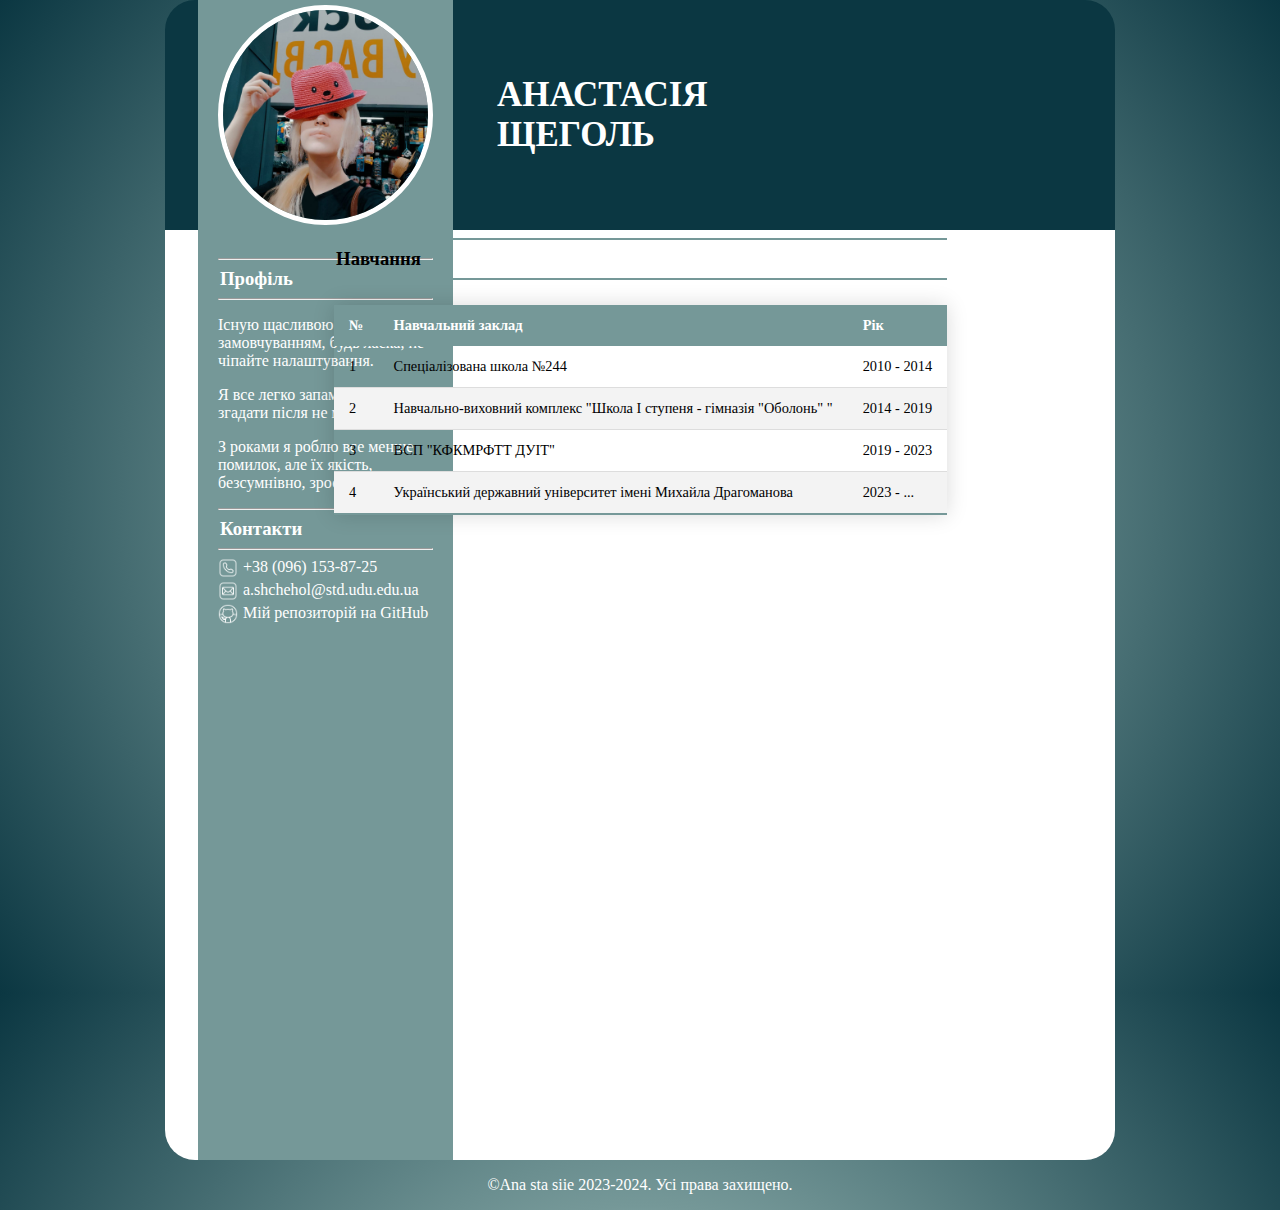
==== WEB pages/index.html @ 9bea699c "web pages" ====
<!DOCTYPE html>
<html lang="en">
<head>
    <meta charset="UTF-8">
    <meta http-equiv="X-UA-Compatible" content="IE=edge">
    <meta name="viewport" content="width=device-width, initial-scale=1.0">
    <title>Лабораторна робота 2</title>
    <base target="_blank">
    <link rel="stylesheet" href="styles/main.css"><!-- підключення css файлу -->
</head>
<body>
    <!-- Шапка сайту -->
    <header>
        <div class="foto">
            <img class="img" src="img/myamyr.jpg" alt="Персональне фото" >
        </div>
        <h1>Анастасія Щеголь</h1> 
    </header>
    <main>
        <aside>
            <div class="about_me">
                <hr>
                <h3>Профіль</h3>
                <hr>
                <p>Існую щасливою за замовчуванням, будь ласка, не чіпайте налаштування. </p>
                <p>Я все легко запам'ятовую, але згадати після не можу;</p>
                <p>З роками я роблю все менше помилок, але їх якість, безсумнівно, зростає;</p>
                <hr>
                <h3>Контакти </h3>
                <hr>
                <div class="Contacts"><img src="img/phone-50.png" alt="Іконка виклику" class="icon">
                    <a href="tel:+380961538725">+38 (096) 153-87-25</a>
                </div>
                <div class="Contacts"><img src="img/mail-50.png" alt="Іконка пошти" class="icon">
                    <a href="mailto:23fmif.a.shchehol@std.udu.edu.ua">a.shchehol@std.udu.edu.ua</a>
                </div>
                <div class="Contacts"><img src="img/github-50.png" alt="Іконка GitHub" class="icon">
                    <a href ="https://github.com/Anastasiie">Мій репозиторій на GitHub </a>
                </div>
            </div>
        </aside>
        <div class="tble">
        <hr class="green">
        <h3>Навчання</h3>
         <hr class="green">
            <table class="styled-table">
                <thead>
                    <tr>
                        <th>№</th>
                        <th>Навчальний заклад</th>
                        <th>Рік</th>
                    </tr>
                </thead>
                <tbody>
                    <tr>
                        <td>1</td>
                        <td>Спеціалізована школа №244</td>
                        <td>2010 - 2014</td>
                    </tr>
                    <tr>
                        <td>2</td>
                        <td>Навчально-виховний комплекс "Школа I ступеня - гімназія "Оболонь" "</td>
                        <td>2014 - 2019</td>
                    </tr>
                    <tr>
                        <td>3</td>
                        <td>ВСП "КФКМРФТТ ДУІТ"</td>
                        <td>2019 - 2023</td>
                    </tr>
                    <tr class="active-row">
                        <td>4</td>
                        <td>Український державний університет імені Михайла Драгоманова</td>
                        <td>2023 - ...</td>
                    </tr>
                </tbody>
            </table>
        </div>
    </main>
    
    <!-- Підвал -->
    <footer>
        <p> ©Ana sta siie 2023-2024. Усі права захищено.</p>
    </footer>
</body>
</html>
---- WEB pages/styles/main.css ----
/* @import url(https://fonts.googleapis.com/css?family=Roboto:400,500,700,300,100);
font-family: "Roboto", helvetica, arial, sans-serif; */
*{
    font-family:century-gothic;
    
}
body{
    margin: auto; /* по центру */
    display: flex;
    flex-direction: column;
    width: 950px;
    height: 993px;
    /*background-image: url("../img/stars-50.png");
    background-size:contain;*/
    background: rgb(255,255,255);
    background: radial-gradient(circle, rgba(255,255,255,1) 0%, rgba(117,152,152,1) 35%, rgba(11,55,66,1) 100%);
}
header{
    display: flex;
    /*justify-content: center;*/
    flex-direction: row;
    width: auto;
    height: 230px;
    background-color: #0b3742;/* background-color: #0b3742; */
    border-top-left-radius: 30px;
    border-top-right-radius: 30px;
}
aside{
    width: 255px;
    height: 930px;
    background-color: #759898;
    margin-left: 33px;
}
main{
    background-color: #ffffff;
    border-bottom-left-radius: 30px;
    border-bottom-right-radius: 30px;
}
footer{
    color:white;
    margin: auto;
}
h1{
    display: flex;
    align-items: center;
    font-size: 35px;
    width: 170px;
    text-transform: uppercase;
    margin-left: 44px;
    color:rgb(255, 255, 255);
} /* */
.img {
    width: fit-content;
    height: auto;
    border-radius: 50%;
    border: 5px solid #ffffff;
    margin: 5px;
    background-color: #bda79d;
}
.foto{
    width: 255px;
    height: 230px;
    display: flex;
    justify-content: center;
    background-color: #759898;
    margin-left: 33px;
}
img{
    width: 220px;
    height: 220px;
}
.icon{
    width: 20px;
    height: 20px;
}
.about_me{
    padding: 20px;
    color: #ffffff;
}
a{
    color:white;
    text-decoration: none;
    margin-bottom: 5px;
    margin-left: 5px;
}
.Contacts{
    display: flex;
}
h3{
    margin: 2px;
}
/* table, th, td {
    border: 1px solid #759898;
    height: fit-content;
    margin-left: 44px;
    border: 2px solid #759898;
} */
.styled-table {
    border-collapse: collapse;
    margin: 25px 0;
    font-size: 0.9em;
    font-family: sans-serif;
    min-width: 400px;
    box-shadow: 0 0 20px rgba(0, 0, 0, 0.15);
}
.styled-table thead tr {
    background-color: #759898;
    color: #ffffff;
    text-align: left;
}
/* падінги  */
.styled-table th,
.styled-table td {
    padding: 12px 15px;
}
/* білий-сірий рядки */
.styled-table tbody tr {
    border-bottom: 1px solid #dddddd;
}

.styled-table tbody tr:nth-of-type(even) {
    background-color: #f3f3f3;
}

.styled-table tbody tr:last-of-type {
    border-bottom: 2px solid #759898;
}
/* ----- */
/* активна  */
.styled-table tbody tr.active-row {
    font-weight:lighter;
    color: black;
}
.styled-table tbody tr:hover{
    background-color:#759898;
}
/* ---- */
.green{
    border: 1px solid #759898;
}
.tble{
    position: absolute;
    bottom: 40%;
    right: 26%;
} /* */
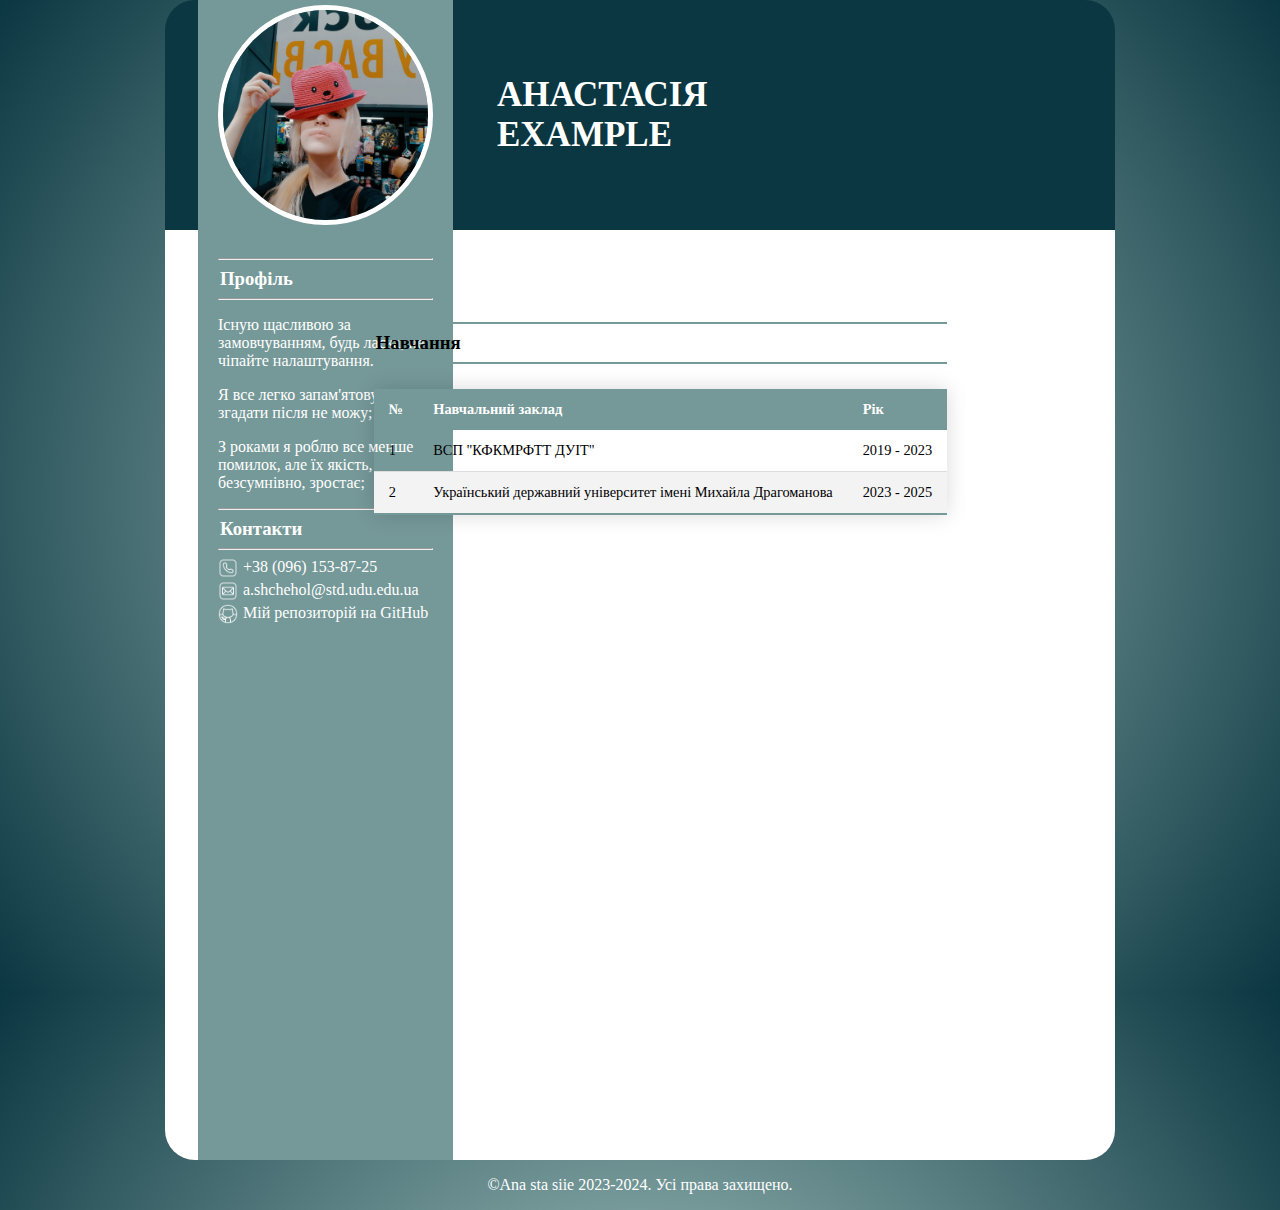
==== commit 7a2f4ef2: "Update index.html" ====
--- a/WEB pages/index.html
+++ b/WEB pages/index.html
@@ -14,7 +14,7 @@
         <div class="foto">
             <img class="img" src="img/myamyr.jpg" alt="Персональне фото" >
         </div>
-        <h1>Анастасія Щеголь</h1> 
+        <h1>Анастасія Example</h1> 
     </header>
     <main>
         <aside>
@@ -54,23 +54,13 @@
                 <tbody>
                     <tr>
                         <td>1</td>
-                        <td>Спеціалізована школа №244</td>
-                        <td>2010 - 2014</td>
-                    </tr>
-                    <tr>
-                        <td>2</td>
-                        <td>Навчально-виховний комплекс "Школа I ступеня - гімназія "Оболонь" "</td>
-                        <td>2014 - 2019</td>
-                    </tr>
-                    <tr>
-                        <td>3</td>
                         <td>ВСП "КФКМРФТТ ДУІТ"</td>
                         <td>2019 - 2023</td>
                     </tr>
                     <tr class="active-row">
-                        <td>4</td>
+                        <td>2</td>
                         <td>Український державний університет імені Михайла Драгоманова</td>
-                        <td>2023 - ...</td>
+                        <td>2023 - 2025</td>
                     </tr>
                 </tbody>
             </table>
@@ -82,4 +72,4 @@
         <p> ©Ana sta siie 2023-2024. Усі права захищено.</p>
     </footer>
 </body>
-</html>+</html>
